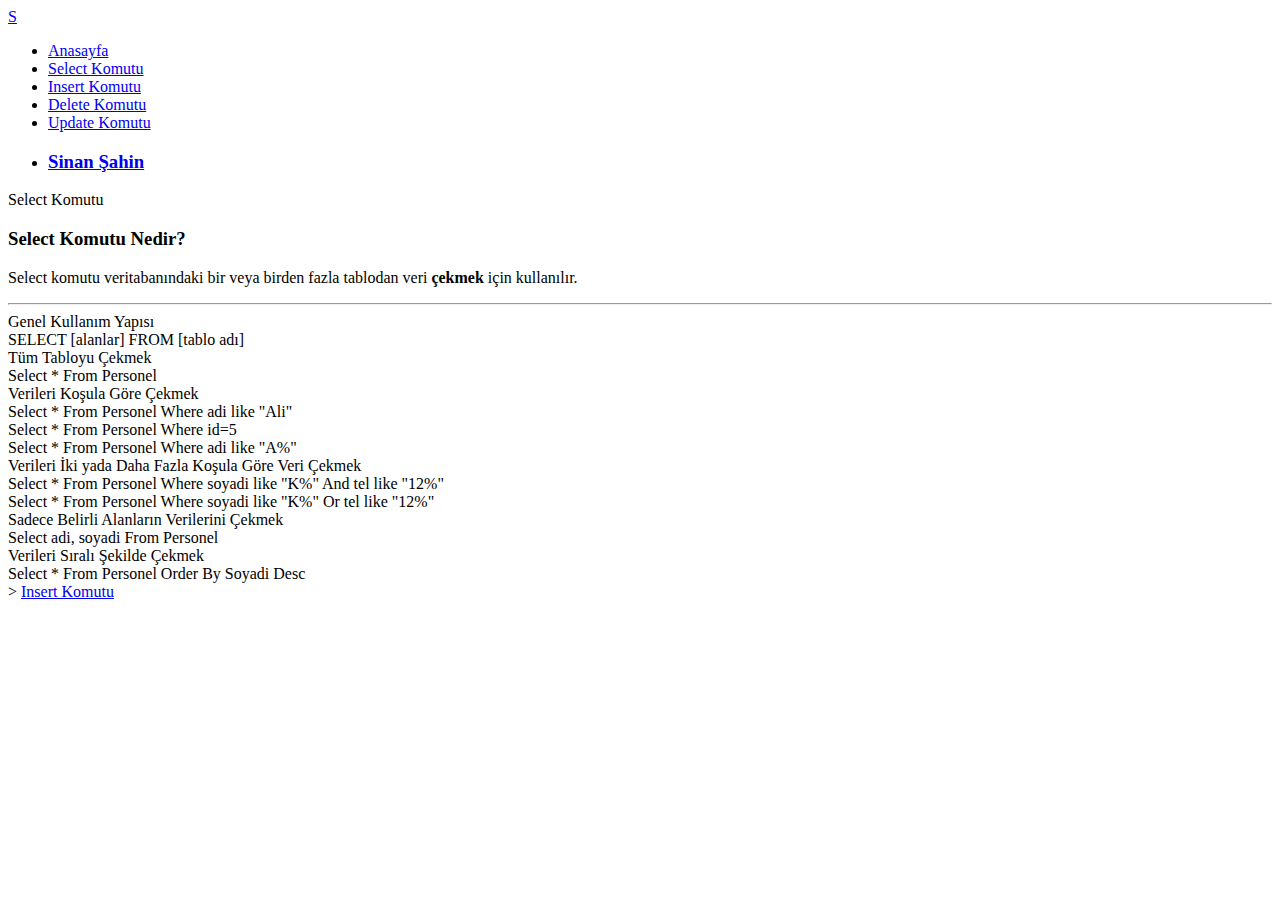
==== select.html @ a6e784a6 "." ====
<!DOCTYPE html>
<html lang="tr">
	<head>
		<meta http-equiv="content-type" content="text/html; charset=UTF-8">
		<meta charset="utf-8">
		<title>Sql Komutlarını Öğren!</title>
		<meta name="generator" content="Sinan Şahin" />
		<meta name="viewport" content="width=device-width, initial-scale=1, maximum-scale=1">
		<link href="css/bootstrap.min.css" rel="stylesheet">
		<!--[if lt IE 9]>
			<script src="//html5shim.googlecode.com/svn/trunk/html5.js"></script>
		<![endif]-->
		<link href="css/styles.css" rel="stylesheet">
     <script src="js/jquery-1.7.1.min.js"></script>
    <script src="js/jquery.mousewheel-min.js"></script>
    <script src="js/jquery.terminal-min.js"></script>
    <link href="css/jquery.terminal.css" rel="stylesheet"/>
	</head>
	<body>
<div class="wrapper">
    <div class="box">
        <div class="row">
            <!-- sidebar -->
            <div class="column col-sm-2" id="sidebar">
                <a class="logo" href="index.html">S</a>
                <ul class="nav">
                    <li><a href="index.html">Anasayfa</a>
                    </li>
                    <li class="active"><a href="select.html">Select Komutu</a>
                    </li>
                    <li><a href="insert.html">Insert Komutu</a>
                    </li>
                    <li><a href="delete.html">Delete Komutu</a>
                    </li>
                    <li><a href="update.html">Update Komutu</a>
                    </li>
                </ul>
                <ul class="nav hidden-xs" id="sidebar-footer">
                    <li>
                      <a href="http://www.sinansahin.net.tr" target="_blank"><h3>Sinan Şahin</h3></a>
                    </li>
                </ul>
            </div>
            <!-- /sidebar -->
          
            <!-- main -->
            <div class="column col-sm-10" id="main">
                <div class="padding">
                    <div class="full col-sm-12">
                      
                        <!-- content -->
                        
                        <div class="col-sm-12" id="featured">   
                          <div class="page-header text-muted">
                          Select Komutu
                          </div> 
                        <!--/top story-->
                        <div class="row">    
                          <div class="col-sm-10">
                            <h3>Select Komutu Nedir?</h3>
                            <p>Select komutu veritabanındaki bir veya birden fazla tablodan veri <b>çekmek</b> için kullanılır.</p>
                            </div>
                          </div>
                        </div>
                        <div class="row divider">    
                           <div class="col-sm-12"><hr></div>
                        </div>
                        <div class="row">    
                          <div class="col-sm-12">
                            <div class="row">
                              <div class="col-sm-6">
                                <div class="panel panel-success">
                                  <div class="panel-heading">Genel Kullanım Yapısı</div>
                                  <div class="panel-body">
                                    <div class="well">SELECT [alanlar] FROM [tablo adı]</div>
                                  </div>
                                </div>
                                <div class="panel panel-success">
                                  <div class="panel-heading">Tüm Tabloyu Çekmek</div>
                                  <div class="panel-body">
                                    <div class="well">Select * From Personel</div>
                                  </div>
                                </div>
                                <div class="panel panel-success">
                                  <div class="panel-heading">Verileri Koşula Göre Çekmek</div>
                                  <div class="panel-body">
                                    <div class="well">Select * From Personel Where adi like "Ali"</div> 
                                    <div class="well">Select * From Personel Where id=5</div> 
                                    <div class="well">Select * From Personel Where adi like "A%"</div> 
                                  </div>
                                </div>
                                <div class="panel panel-success">
                                  <div class="panel-heading">Verileri İki yada Daha Fazla Koşula Göre Veri Çekmek</div>
                                  <div class="panel-body">
                                    <div class="well">Select * From Personel Where soyadi like "K%" And tel like "12%"</div> 
                                    <div class="well">Select * From Personel Where soyadi like "K%" Or tel like "12%"</div>
                                  </div>
                                </div>
                                <div class="panel panel-success">
                                  <div class="panel-heading">Sadece Belirli Alanların Verilerini Çekmek</div>
                                  <div class="panel-body">
                                    <div class="well">Select adi, soyadi From Personel</div> 
                                  </div>
                                </div>
                                <div class="panel panel-success">
                                  <div class="panel-heading">Verileri Sıralı Şekilde Çekmek</div>
                                  <div class="panel-body">
                                    <div class="well">Select * From Personel Order By Soyadi Desc</div> 
                                  </div>
                                </div>
                              </div> 
                              <div class="col-sm-6">
                                <div id="div_terminal"></div>
                                  <script>
                                  jQuery(document).ready(function($) {
                                      $('#div_terminal').terminal(function(command, term) {
                                          if (command == 'help') {
                                              term.echo("bu materyal temel sql komutlarını öğrenmeniz ve pratik yapabilmeniz için geliştirilmiştir.");
                                          }else if (command == 'Select * From Personel') {
                                              term.echo("-------------------------------------------------------------------------");
                                              term.echo("|id         |adi        |soyadi        |tel           |mail             |");
                                              term.echo("-------------------------------------------------------------------------");
                                              term.echo("|1          |Ali        |Kemal         |123 4568      |ali@asd.cse      |");
                                              term.echo("-------------------------------------------------------------------------");
                                              term.echo("|2          |Veli       |Hüsnü         |874 5563      |veli@asd.cse     |");
                                              term.echo("-------------------------------------------------------------------------");
                                              term.echo("|3          |Ahmet      |Mehmet        |197 6354      |ahmet@asd.cse    |");
                                              term.echo("-------------------------------------------------------------------------");
                                              term.echo("|4          |Aylin      |Ayla          |122 2226      |aylin@asd.cse    |");
                                              term.echo("-------------------------------------------------------------------------");
                                              term.echo("|5          |Sevda      |Kerim         |123 4817      |sevda@asd.cse    |");
                                              term.echo("-------------------------------------------------------------------------");
                                          }else if (command == 'Select * From Personel Order By Soyadi Desc') {
                                              term.echo("-------------------------------------------------------------------------");
                                              term.echo("|id         |adi        |soyadi        |tel           |mail             |");
                                              term.echo("-------------------------------------------------------------------------");
                                              term.echo("|3          |Ahmet      |Mehmet        |197 6354      |ahmet@asd.cse    |");
                                              term.echo("-------------------------------------------------------------------------");
                                              term.echo("|5          |Sevda      |Kerim         |123 4817      |sevda@asd.cse    |");
                                              term.echo("-------------------------------------------------------------------------");
                                              term.echo("|1          |Ali        |Kemal         |123 4568      |ali@asd.cse      |");
                                              term.echo("-------------------------------------------------------------------------");
                                              term.echo("|2          |Veli       |Hüsnü         |874 5563      |veli@asd.cse     |");
                                              term.echo("-------------------------------------------------------------------------");
                                              term.echo("|4          |Aylin      |Ayla          |122 2226      |aylin@asd.cse    |");
                                              term.echo("-------------------------------------------------------------------------");
                                          }else if (command == 'Select adi, soyadi From Personel') {
                                              term.echo("----------------------------");
                                              term.echo("|adi        |soyadi        |");
                                              term.echo("----------------------------");
                                              term.echo("|Ali        |Kemal         |");
                                              term.echo("----------------------------");
                                              term.echo("|Veli       |Hüsnü         |");
                                              term.echo("----------------------------");
                                              term.echo("|Ahmet      |Mehmet        |");
                                              term.echo("----------------------------");
                                              term.echo("|Aylin      |Ayla          |");
                                              term.echo("----------------------------");
                                              term.echo("|Sevda      |Kerim         |");
                                              term.echo("----------------------------");
                                          }else if (command == 'Select * From Personel Where adi like "Ali"') {
                                              term.echo("-------------------------------------------------------------------------");
                                              term.echo("|id         |adi        |soyadi        |tel           |mail             |");
                                              term.echo("-------------------------------------------------------------------------");
                                              term.echo("|1          |Ali        |Kemal         |123 4568      |ali@asd.cse      |");
                                              term.echo("-------------------------------------------------------------------------");
                                              term.echo("|3          |Ahmet      |Mehmet        |197 6354      |ahmet@asd.cse    |");
                                              term.echo("-------------------------------------------------------------------------");
                                              term.echo("|4          |Aylin      |Ayla          |122 2226      |aylin@asd.cse    |");
                                              term.echo("-------------------------------------------------------------------------");
                                          }else if (command == 'Select * From Personel Where adi like "A%"') {
                                              term.echo("-------------------------------------------------------------------------");
                                              term.echo("|id         |adi        |soyadi        |tel           |mail             |");
                                              term.echo("-------------------------------------------------------------------------");
                                              term.echo("|1          |Ali        |Kemal         |123 4568      |ali@asd.cse      |");
                                              term.echo("-------------------------------------------------------------------------");
                                          }else if (command == 'Select * From Personel Where soyadi like "Kerim"') {
                                              term.echo("-------------------------------------------------------------------------");
                                              term.echo("|id         |adi        |soyadi        |tel           |mail             |");
                                              term.echo("-------------------------------------------------------------------------");
                                              term.echo("|5          |Sevda      |Kerim         |123 4817      |sevda@asd.cse    |");
                                              term.echo("-------------------------------------------------------------------------");
                                          }else if (command == 'Select * From Personel Where id=5') {
                                              term.echo("-------------------------------------------------------------------------");
                                              term.echo("|id         |adi        |soyadi        |tel           |mail             |");
                                              term.echo("-------------------------------------------------------------------------");
                                              term.echo("|5          |Sevda      |Kerim         |123 4817      |sevda@asd.cse    |");
                                              term.echo("-------------------------------------------------------------------------");
                                          }else if (command == 'Select * From Personel Where soyadi like "K%" Or tel like "12%"') {
                                              term.echo("-------------------------------------------------------------------------");
                                              term.echo("|id         |adi        |soyadi        |tel           |mail             |");
                                              term.echo("-------------------------------------------------------------------------");
                                              term.echo("|1          |Ali        |Kemal         |123 4568      |ali@asd.cse      |");
                                              term.echo("-------------------------------------------------------------------------");
                                              term.echo("|5          |Sevda      |Kerim         |123 4817      |sevda@asd.cse    |");
                                              term.echo("-------------------------------------------------------------------------");
                                              term.echo("|4          |Aylin      |Ayla          |122 2226      |aylin@asd.cse    |");
                                              term.echo("-------------------------------------------------------------------------");
                                          }else if (command == 'Select * From Personel Where soyadi like "K%" And tel like "12%"') {
                                              term.echo("-------------------------------------------------------------------------");
                                              term.echo("|id         |adi        |soyadi        |tel           |mail             |");
                                              term.echo("-------------------------------------------------------------------------");
                                              term.echo("|1          |Ali        |Kemal         |123 4568      |ali@asd.cse      |");
                                              term.echo("-------------------------------------------------------------------------");
                                              term.echo("|5          |Sevda      |Kerim         |123 4817      |sevda@asd.cse    |");
                                              term.echo("-------------------------------------------------------------------------");
                                          }else {
                                              term.echo("Bilinmeyen komut: " + command);
                                          }
                                      }, {
                                          greetings: " ",
                                          prompt: 'sql> ',
                                          onBlur: function() {
                                              // prevent loosing focus
                                              return false;
                                          }
                                      });
                                  });

                                  </script>
                                </div>
                              </div>
                            </div>
                          </div>
                        </div>
                        
                        
                        
                        <div class="col-sm-12" id="stories">  
                          <div class="page-header text-muted divider">
                            > <a href="insert.html">Insert Komutu</a>
                          </div>
                        </div>
                        
                    </div><!-- /col-9 -->
                </div><!-- /padding -->
            </div>
            <!-- /main -->
        </div>
    </div>
</div>
	<!-- script references -->
		
		<script src="js/bootstrap.min.js"></script>
	</body>
</html>
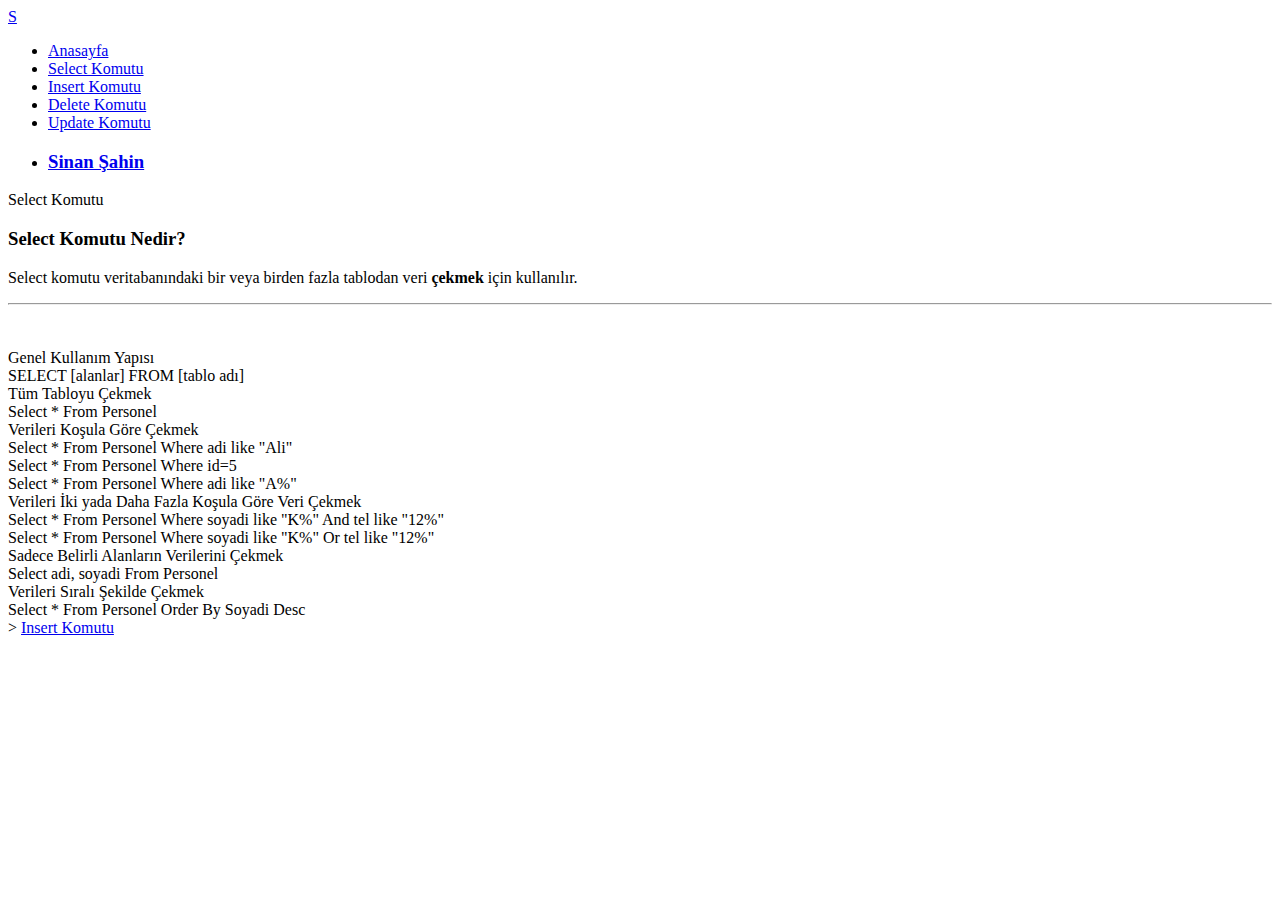
==== commit 0564403d: "." ====
--- a/select.html
+++ b/select.html
@@ -68,48 +68,8 @@
                         <div class="row">    
                           <div class="col-sm-12">
                             <div class="row">
-                              <div class="col-sm-6">
-                                <div class="panel panel-success">
-                                  <div class="panel-heading">Genel Kullanım Yapısı</div>
-                                  <div class="panel-body">
-                                    <div class="well">SELECT [alanlar] FROM [tablo adı]</div>
-                                  </div>
-                                </div>
-                                <div class="panel panel-success">
-                                  <div class="panel-heading">Tüm Tabloyu Çekmek</div>
-                                  <div class="panel-body">
-                                    <div class="well">Select * From Personel</div>
-                                  </div>
-                                </div>
-                                <div class="panel panel-success">
-                                  <div class="panel-heading">Verileri Koşula Göre Çekmek</div>
-                                  <div class="panel-body">
-                                    <div class="well">Select * From Personel Where adi like "Ali"</div> 
-                                    <div class="well">Select * From Personel Where id=5</div> 
-                                    <div class="well">Select * From Personel Where adi like "A%"</div> 
-                                  </div>
-                                </div>
-                                <div class="panel panel-success">
-                                  <div class="panel-heading">Verileri İki yada Daha Fazla Koşula Göre Veri Çekmek</div>
-                                  <div class="panel-body">
-                                    <div class="well">Select * From Personel Where soyadi like "K%" And tel like "12%"</div> 
-                                    <div class="well">Select * From Personel Where soyadi like "K%" Or tel like "12%"</div>
-                                  </div>
-                                </div>
-                                <div class="panel panel-success">
-                                  <div class="panel-heading">Sadece Belirli Alanların Verilerini Çekmek</div>
-                                  <div class="panel-body">
-                                    <div class="well">Select adi, soyadi From Personel</div> 
-                                  </div>
-                                </div>
-                                <div class="panel panel-success">
-                                  <div class="panel-heading">Verileri Sıralı Şekilde Çekmek</div>
-                                  <div class="panel-body">
-                                    <div class="well">Select * From Personel Order By Soyadi Desc</div> 
-                                  </div>
-                                </div>
-                              </div> 
-                              <div class="col-sm-6">
+                              
+                              <div class="col-sm-10">
                                 <div id="div_terminal"></div>
                                   <script>
                                   jQuery(document).ready(function($) {
@@ -220,6 +180,49 @@
                                   </script>
                                 </div>
                               </div>
+                              <br />
+                              <br />
+                              <div class="col-sm-10">
+                                <div class="panel panel-success">
+                                  <div class="panel-heading">Genel Kullanım Yapısı</div>
+                                  <div class="panel-body">
+                                    <div class="well">SELECT [alanlar] FROM [tablo adı]</div>
+                                  </div>
+                                </div>
+                                <div class="panel panel-success">
+                                  <div class="panel-heading">Tüm Tabloyu Çekmek</div>
+                                  <div class="panel-body">
+                                    <div class="well">Select * From Personel</div>
+                                  </div>
+                                </div>
+                                <div class="panel panel-success">
+                                  <div class="panel-heading">Verileri Koşula Göre Çekmek</div>
+                                  <div class="panel-body">
+                                    <div class="well">Select * From Personel Where adi like "Ali"</div> 
+                                    <div class="well">Select * From Personel Where id=5</div> 
+                                    <div class="well">Select * From Personel Where adi like "A%"</div> 
+                                  </div>
+                                </div>
+                                <div class="panel panel-success">
+                                  <div class="panel-heading">Verileri İki yada Daha Fazla Koşula Göre Veri Çekmek</div>
+                                  <div class="panel-body">
+                                    <div class="well">Select * From Personel Where soyadi like "K%" And tel like "12%"</div> 
+                                    <div class="well">Select * From Personel Where soyadi like "K%" Or tel like "12%"</div>
+                                  </div>
+                                </div>
+                                <div class="panel panel-success">
+                                  <div class="panel-heading">Sadece Belirli Alanların Verilerini Çekmek</div>
+                                  <div class="panel-body">
+                                    <div class="well">Select adi, soyadi From Personel</div> 
+                                  </div>
+                                </div>
+                                <div class="panel panel-success">
+                                  <div class="panel-heading">Verileri Sıralı Şekilde Çekmek</div>
+                                  <div class="panel-body">
+                                    <div class="well">Select * From Personel Order By Soyadi Desc</div> 
+                                  </div>
+                                </div>
+                              </div> 
                             </div>
                           </div>
                         </div>
